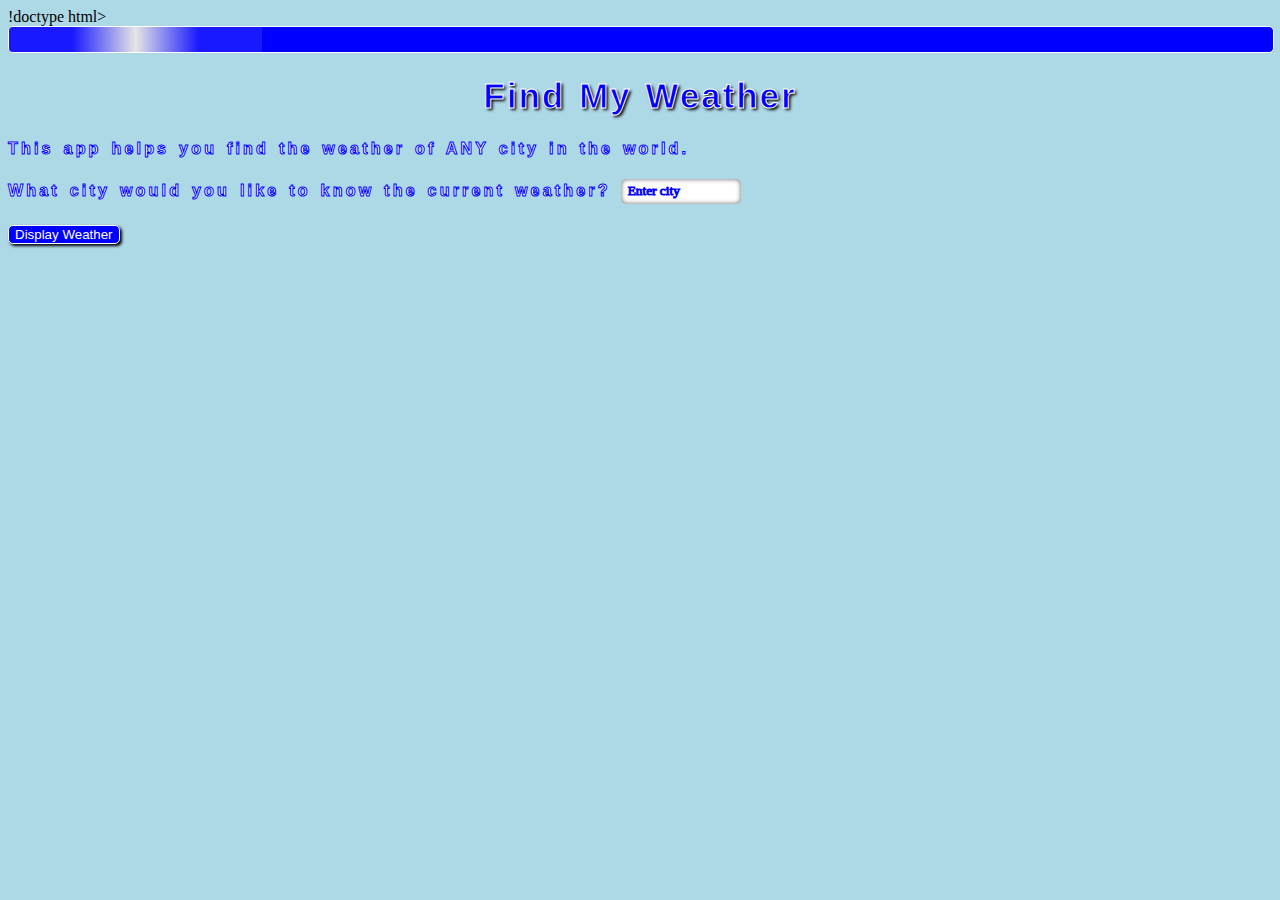
==== index.html @ e208994a "add Github pages functionalit" ====
!doctype html>
<html>
<head>
	<title>Weather Project, CIT261</title>
	
	<script defer src="WeatherProject.js"></script>

	<link rel="stylesheet" type="text/css" href="WeatherProject.css">
</head>

<body>
	<section class = "updated">
	
	<!-- the below 3 divs control the "white cylon eye" linear animation above the heading -->
	<div class="view_port">
		<div class="polling_message"></div>
		<div class="cylon_eye"></div>
	</div>
	
	<h1> Find My Weather</h1>	
	<p>
		This app helps you find the weather of ANY city in the world.
	</p>
	<p>
		What city would you like to know the current weather?
		<input id="cityID" placeholder="Enter city">
	</p>
		<button type="button" id="clickMe">Display Weather</button><br>
		<div id="displayDiv">
			<p></p><img src="">
		</div><br>
	</section>
</body>
</html>
---- WeatherProject.css ----
/* Transition */
h1{
	font-family: "Comic Sans MS", cursive, sans-serif;
	font-size: 35px;
	letter-spacing: 2px;
	word-spacing: 2px;
	color: #0000ff;
	font-weight: 700;
	font-style: normal;
	font-variant: normal;
	text-shadow: 2px 2px 3px rgba(1,1,5,0.99);
	-webkit-text-stroke: 1px white;
	text-align: center;
	transition: transform 1s;
}

/* Transform */
h1:hover {
	-webkit-transform: scale(1.3);
	-ms-transform: scale(1.3);
	transform: scale(1.3);
}

body{
	background-color: LightBlue;
}

/* Transition */
input{
	margin-top: 5px;
	border:none; 
	border-radius:5px; 
	box-shadow:0px 0px 5px #666666 inset; 
	height:25px;
	font-family: "Palatino Linotype", "Book Antiqua", Palatino, serif;
	width: 120px;
	text-indent:5px;
	-webkit-transition: width 1s ease-in-out;
	transition: width 1s ease-in-out;
}

input:focus { 
	outline:none;
	width: 200px;
}

p {
	font-family: Impact, Charcoal, sans-serif;
	font-size: 16px;
	letter-spacing: 3.2px;
	word-spacing: 2.2px;
	color: #FFFFFF;
	font-weight: 700;
	-webkit-text-stroke: 1px #0000ff;
}

button{
	background-color: #0000ff;
	color: white;
	margin-top: 5px;
	margin-bottom: 5px;
	border:1px solid white; 
	border-radius:5px; 
	box-shadow:2px 2px 3px rgba(1,1,5,0.99);
}

/*
	the below classes control the linear animation above the main heading.
*/
.polling_message {
  float: left;
  margin-right: 2%;
}

.view_port {
  background-color: #0000ff;
  border: 1px solid white;
  border-radius:5px;
  height: 25px;
  width: 100%;
  overflow: hidden;
}

.cylon_eye {
  background-color: white;
  background-image: linear-gradient(to right,
      rgba(0, 0, 255, .9) 25%,
      rgba(0, 0, 0, .1) 50%,
      rgba(0, 0, 255, .9) 75%);
  color: white;
  height: 100%;
  width: 20%;

  -webkit-animation: 10s linear 0s infinite alternate move_eye;
          animation: 10s linear 0s infinite alternate move_eye;
}

@-webkit-keyframes move_eye { from { margin-left: -20%; } to { margin-left: 100%; }  }
        @keyframes move_eye { from { margin-left: -20%; } to { margin-left: 100%; }  }
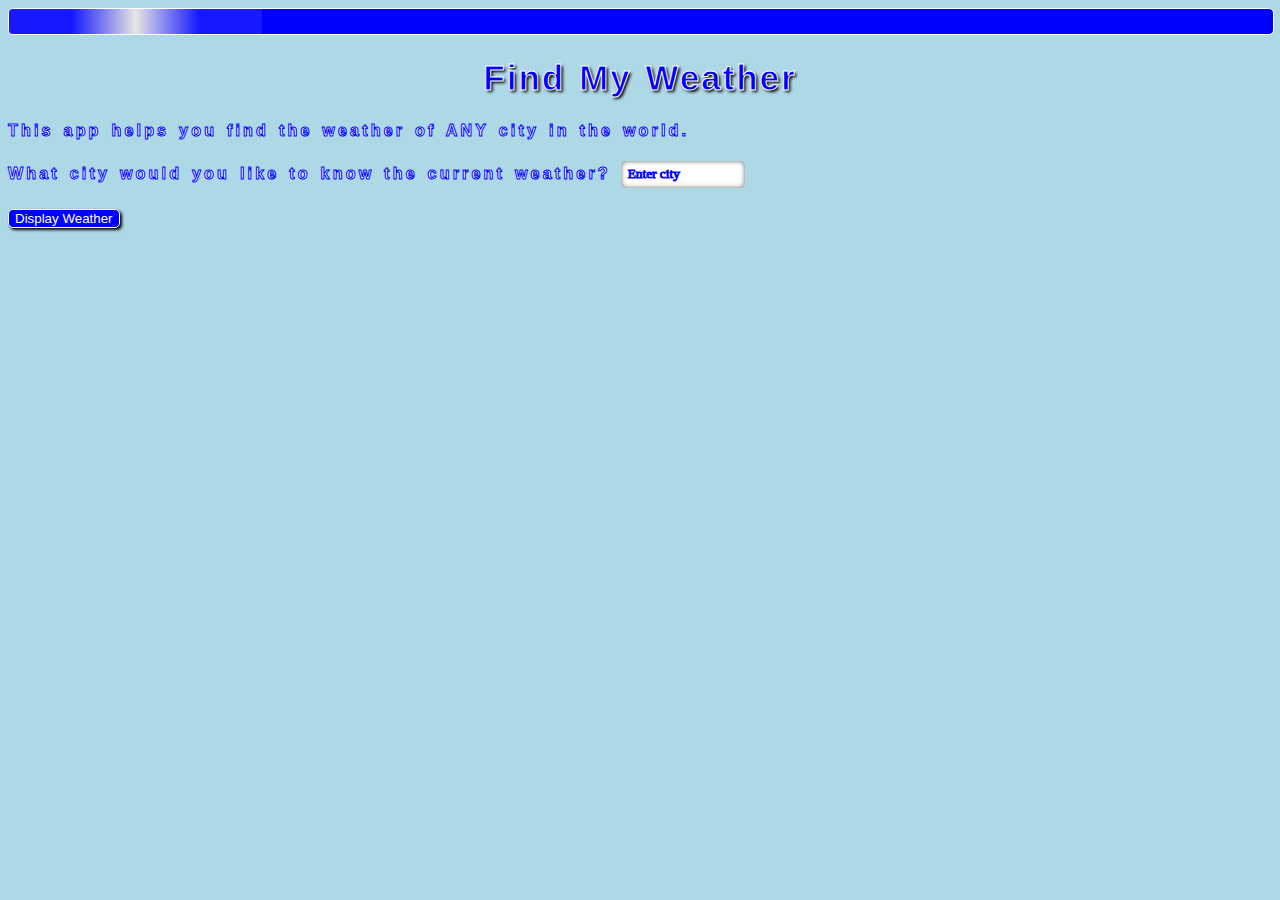
==== commit 91b2af42: "2nd go of adding Github pages functionality" ====
--- a/index.html
+++ b/index.html
@@ -1,4 +1,4 @@
-!doctype html>
+<!doctype html>
 <html>
 <head>
 	<title>Weather Project, CIT261</title>
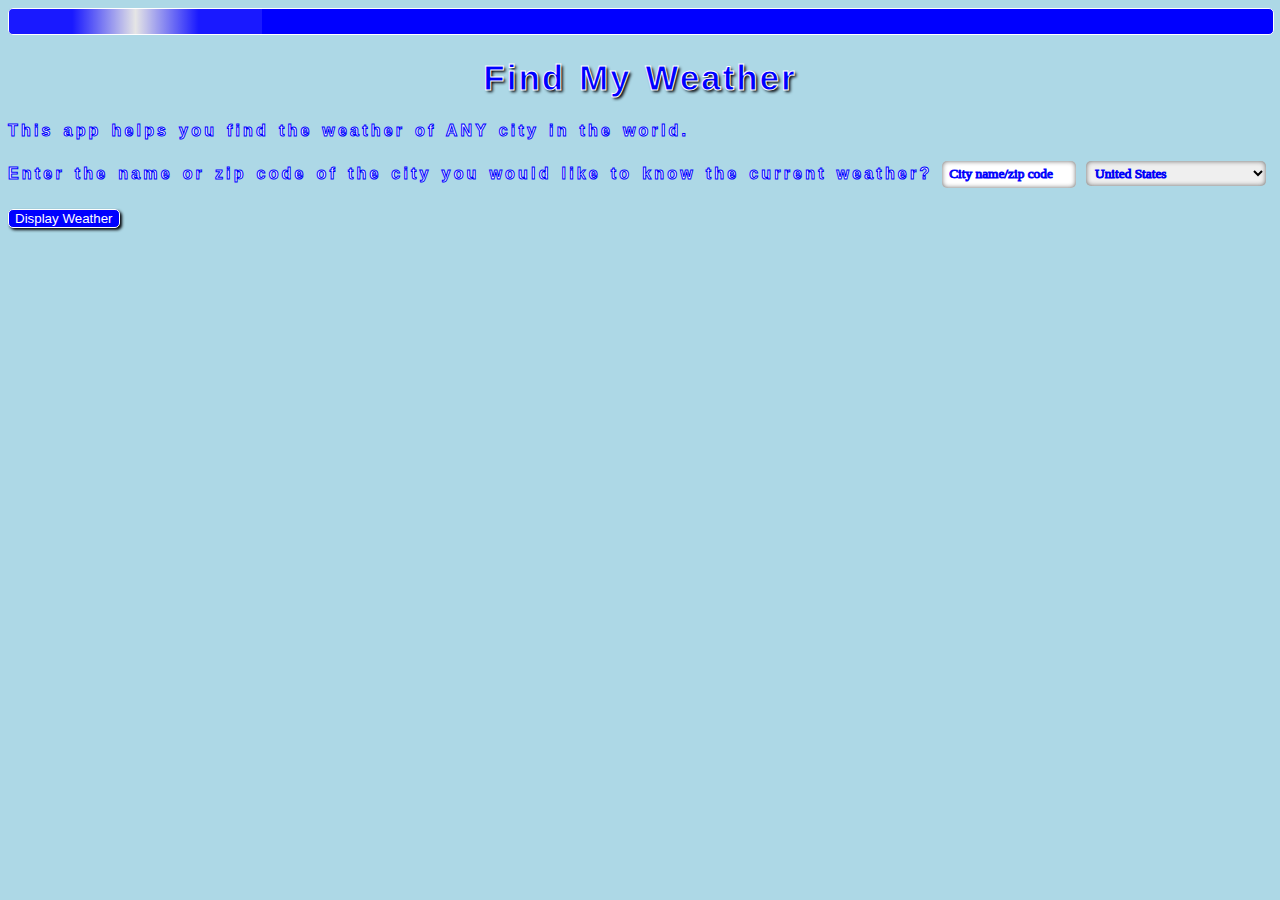
==== commit e7f472f6: "added country option to project" ====
--- a/index.html
+++ b/index.html
@@ -6,6 +6,7 @@
 	<script defer src="WeatherProject.js"></script>
 
 	<link rel="stylesheet" type="text/css" href="WeatherProject.css">
+	
 </head>
 
 <body>
@@ -22,8 +23,264 @@
 		This app helps you find the weather of ANY city in the world.
 	</p>
 	<p>
-		What city would you like to know the current weather?
-		<input id="cityID" placeholder="Enter city">
+		Enter the name or zip code of the city you would like to know the current weather?
+		<input id="cityID" placeholder="City name/zip code">
+		<!--<input id="countryID" placeholder="Enter country">-->
+		<!--
+			ISO-3166-1 Alpha 2 codes select/options courtesy of
+			https://www.freeformatter.com/iso-country-list-html-select.html
+		-->
+		<select id="ISO_3166_1_Alpha_2">
+			<option value="AF">Afghanistan</option>
+			<option value="AX">Åland Islands</option>
+			<option value="AL">Albania</option>
+			<option value="DZ">Algeria</option>
+			<option value="AS">American Samoa</option>
+			<option value="AD">Andorra</option>
+			<option value="AO">Angola</option>
+			<option value="AI">Anguilla</option>
+			<option value="AQ">Antarctica</option>
+			<option value="AG">Antigua and Barbuda</option>
+			<option value="AR">Argentina</option>
+			<option value="AM">Armenia</option>
+			<option value="AW">Aruba</option>
+			<option value="AU">Australia</option>
+			<option value="AT">Austria</option>
+			<option value="AZ">Azerbaijan</option>
+			<option value="BS">Bahamas</option>
+			<option value="BH">Bahrain</option>
+			<option value="BD">Bangladesh</option>
+			<option value="BB">Barbados</option>
+			<option value="BY">Belarus</option>
+			<option value="BE">Belgium</option>
+			<option value="BZ">Belize</option>
+			<option value="BJ">Benin</option>
+			<option value="BM">Bermuda</option>
+			<option value="BT">Bhutan</option>
+			<option value="BO">Bolivia, Plurinational State of</option>
+			<option value="BQ">Bonaire, Sint Eustatius and Saba</option>
+			<option value="BA">Bosnia and Herzegovina</option>
+			<option value="BW">Botswana</option>
+			<option value="BV">Bouvet Island</option>
+			<option value="BR">Brazil</option>
+			<option value="IO">British Indian Ocean Territory</option>
+			<option value="BN">Brunei Darussalam</option>
+			<option value="BG">Bulgaria</option>
+			<option value="BF">Burkina Faso</option>
+			<option value="BI">Burundi</option>
+			<option value="KH">Cambodia</option>
+			<option value="CM">Cameroon</option>
+			<option value="CA">Canada</option>
+			<option value="CV">Cape Verde</option>
+			<option value="KY">Cayman Islands</option>
+			<option value="CF">Central African Republic</option>
+			<option value="TD">Chad</option>
+			<option value="CL">Chile</option>
+			<option value="CN">China</option>
+			<option value="CX">Christmas Island</option>
+			<option value="CC">Cocos (Keeling) Islands</option>
+			<option value="CO">Colombia</option>
+			<option value="KM">Comoros</option>
+			<option value="CG">Congo</option>
+			<option value="CD">Congo, the Democratic Republic of the</option>
+			<option value="CK">Cook Islands</option>
+			<option value="CR">Costa Rica</option>
+			<option value="CI">Côte d'Ivoire</option>
+			<option value="HR">Croatia</option>
+			<option value="CU">Cuba</option>
+			<option value="CW">Curaçao</option>
+			<option value="CY">Cyprus</option>
+			<option value="CZ">Czech Republic</option>
+			<option value="DK">Denmark</option>
+			<option value="DJ">Djibouti</option>
+			<option value="DM">Dominica</option>
+			<option value="DO">Dominican Republic</option>
+			<option value="EC">Ecuador</option>
+			<option value="EG">Egypt</option>
+			<option value="SV">El Salvador</option>
+			<option value="GQ">Equatorial Guinea</option>
+			<option value="ER">Eritrea</option>
+			<option value="EE">Estonia</option>
+			<option value="ET">Ethiopia</option>
+			<option value="FK">Falkland Islands (Malvinas)</option>
+			<option value="FO">Faroe Islands</option>
+			<option value="FJ">Fiji</option>
+			<option value="FI">Finland</option>
+			<option value="FR">France</option>
+			<option value="GF">French Guiana</option>
+			<option value="PF">French Polynesia</option>
+			<option value="TF">French Southern Territories</option>
+			<option value="GA">Gabon</option>
+			<option value="GM">Gambia</option>
+			<option value="GE">Georgia</option>
+			<option value="DE">Germany</option>
+			<option value="GH">Ghana</option>
+			<option value="GI">Gibraltar</option>
+			<option value="GR">Greece</option>
+			<option value="GL">Greenland</option>
+			<option value="GD">Grenada</option>
+			<option value="GP">Guadeloupe</option>
+			<option value="GU">Guam</option>
+			<option value="GT">Guatemala</option>
+			<option value="GG">Guernsey</option>
+			<option value="GN">Guinea</option>
+			<option value="GW">Guinea-Bissau</option>
+			<option value="GY">Guyana</option>
+			<option value="HT">Haiti</option>
+			<option value="HM">Heard Island and McDonald Islands</option>
+			<option value="VA">Holy See (Vatican City State)</option>
+			<option value="HN">Honduras</option>
+			<option value="HK">Hong Kong</option>
+			<option value="HU">Hungary</option>
+			<option value="IS">Iceland</option>
+			<option value="IN">India</option>
+			<option value="ID">Indonesia</option>
+			<option value="IR">Iran, Islamic Republic of</option>
+			<option value="IQ">Iraq</option>
+			<option value="IE">Ireland</option>
+			<option value="IM">Isle of Man</option>
+			<option value="IL">Israel</option>
+			<option value="IT">Italy</option>
+			<option value="JM">Jamaica</option>
+			<option value="JP">Japan</option>
+			<option value="JE">Jersey</option>
+			<option value="JO">Jordan</option>
+			<option value="KZ">Kazakhstan</option>
+			<option value="KE">Kenya</option>
+			<option value="KI">Kiribati</option>
+			<option value="KP">Korea, Democratic People's Republic of</option>
+			<option value="KR">Korea, Republic of</option>
+			<option value="KW">Kuwait</option>
+			<option value="KG">Kyrgyzstan</option>
+			<option value="LA">Lao People's Democratic Republic</option>
+			<option value="LV">Latvia</option>
+			<option value="LB">Lebanon</option>
+			<option value="LS">Lesotho</option>
+			<option value="LR">Liberia</option>
+			<option value="LY">Libya</option>
+			<option value="LI">Liechtenstein</option>
+			<option value="LT">Lithuania</option>
+			<option value="LU">Luxembourg</option>
+			<option value="MO">Macao</option>
+			<option value="MK">Macedonia, the former Yugoslav Republic of</option>
+			<option value="MG">Madagascar</option>
+			<option value="MW">Malawi</option>
+			<option value="MY">Malaysia</option>
+			<option value="MV">Maldives</option>
+			<option value="ML">Mali</option>
+			<option value="MT">Malta</option>
+			<option value="MH">Marshall Islands</option>
+			<option value="MQ">Martinique</option>
+			<option value="MR">Mauritania</option>
+			<option value="MU">Mauritius</option>
+			<option value="YT">Mayotte</option>
+			<option value="MX">Mexico</option>
+			<option value="FM">Micronesia, Federated States of</option>
+			<option value="MD">Moldova, Republic of</option>
+			<option value="MC">Monaco</option>
+			<option value="MN">Mongolia</option>
+			<option value="ME">Montenegro</option>
+			<option value="MS">Montserrat</option>
+			<option value="MA">Morocco</option>
+			<option value="MZ">Mozambique</option>
+			<option value="MM">Myanmar</option>
+			<option value="NA">Namibia</option>
+			<option value="NR">Nauru</option>
+			<option value="NP">Nepal</option>
+			<option value="NL">Netherlands</option>
+			<option value="NC">New Caledonia</option>
+			<option value="NZ">New Zealand</option>
+			<option value="NI">Nicaragua</option>
+			<option value="NE">Niger</option>
+			<option value="NG">Nigeria</option>
+			<option value="NU">Niue</option>
+			<option value="NF">Norfolk Island</option>
+			<option value="MP">Northern Mariana Islands</option>
+			<option value="NO">Norway</option>
+			<option value="OM">Oman</option>
+			<option value="PK">Pakistan</option>
+			<option value="PW">Palau</option>
+			<option value="PS">Palestinian Territory, Occupied</option>
+			<option value="PA">Panama</option>
+			<option value="PG">Papua New Guinea</option>
+			<option value="PY">Paraguay</option>
+			<option value="PE">Peru</option>
+			<option value="PH">Philippines</option>
+			<option value="PN">Pitcairn</option>
+			<option value="PL">Poland</option>
+			<option value="PT">Portugal</option>
+			<option value="PR">Puerto Rico</option>
+			<option value="QA">Qatar</option>
+			<option value="RE">Réunion</option>
+			<option value="RO">Romania</option>
+			<option value="RU">Russian Federation</option>
+			<option value="RW">Rwanda</option>
+			<option value="BL">Saint Barthélemy</option>
+			<option value="SH">Saint Helena, Ascension and Tristan da Cunha</option>
+			<option value="KN">Saint Kitts and Nevis</option>
+			<option value="LC">Saint Lucia</option>
+			<option value="MF">Saint Martin (French part)</option>
+			<option value="PM">Saint Pierre and Miquelon</option>
+			<option value="VC">Saint Vincent and the Grenadines</option>
+			<option value="WS">Samoa</option>
+			<option value="SM">San Marino</option>
+			<option value="ST">Sao Tome and Principe</option>
+			<option value="SA">Saudi Arabia</option>
+			<option value="SN">Senegal</option>
+			<option value="RS">Serbia</option>
+			<option value="SC">Seychelles</option>
+			<option value="SL">Sierra Leone</option>
+			<option value="SG">Singapore</option>
+			<option value="SX">Sint Maarten (Dutch part)</option>
+			<option value="SK">Slovakia</option>
+			<option value="SI">Slovenia</option>
+			<option value="SB">Solomon Islands</option>
+			<option value="SO">Somalia</option>
+			<option value="ZA">South Africa</option>
+			<option value="GS">South Georgia and the South Sandwich Islands</option>
+			<option value="SS">South Sudan</option>
+			<option value="ES">Spain</option>
+			<option value="LK">Sri Lanka</option>
+			<option value="SD">Sudan</option>
+			<option value="SR">Suriname</option>
+			<option value="SJ">Svalbard and Jan Mayen</option>
+			<option value="SZ">Swaziland</option>
+			<option value="SE">Sweden</option>
+			<option value="CH">Switzerland</option>
+			<option value="SY">Syrian Arab Republic</option>
+			<option value="TW">Taiwan, Province of China</option>
+			<option value="TJ">Tajikistan</option>
+			<option value="TZ">Tanzania, United Republic of</option>
+			<option value="TH">Thailand</option>
+			<option value="TL">Timor-Leste</option>
+			<option value="TG">Togo</option>
+			<option value="TK">Tokelau</option>
+			<option value="TO">Tonga</option>
+			<option value="TT">Trinidad and Tobago</option>
+			<option value="TN">Tunisia</option>
+			<option value="TR">Turkey</option>
+			<option value="TM">Turkmenistan</option>
+			<option value="TC">Turks and Caicos Islands</option>
+			<option value="TV">Tuvalu</option>
+			<option value="UG">Uganda</option>
+			<option value="UA">Ukraine</option>
+			<option value="AE">United Arab Emirates</option>
+			<option value="GB">United Kingdom</option>
+			<option value="US" selected>United States</option>
+			<option value="UM">United States Minor Outlying Islands</option>
+			<option value="UY">Uruguay</option>
+			<option value="UZ">Uzbekistan</option>
+			<option value="VU">Vanuatu</option>
+			<option value="VE">Venezuela, Bolivarian Republic of</option>
+			<option value="VN">Viet Nam</option>
+			<option value="VG">Virgin Islands, British</option>
+			<option value="VI">Virgin Islands, U.S.</option>
+			<option value="WF">Wallis and Futuna</option>
+			<option value="EH">Western Sahara</option>
+			<option value="YE">Yemen</option>
+			<option value="ZM">Zambia</option>
+			<option value="ZW">Zimbabwe</option>
+		</select>
 	</p>
 		<button type="button" id="clickMe">Display Weather</button><br>
 		<div id="displayDiv">
--- a/WeatherProject.css
+++ b/WeatherProject.css
@@ -25,15 +25,28 @@
 	background-color: LightBlue;
 }
 
-/* Transition */
-input{
+select{
 	margin-top: 5px;
 	border:none; 
 	border-radius:5px; 
 	box-shadow:0px 0px 5px #666666 inset; 
 	height:25px;
 	font-family: "Palatino Linotype", "Book Antiqua", Palatino, serif;
-	width: 120px;
+	width: 180px;
+	text-indent:5px;
+	-webkit-transition: width 1s ease-in-out;
+	transition: width 1s ease-in-out;
+}
+
+/* Transition */
+input {
+	margin-top: 5px;
+	border:none; 
+	border-radius:5px; 
+	box-shadow:0px 0px 5px #666666 inset; 
+	height:25px;
+	font-family: "Palatino Linotype", "Book Antiqua", Palatino, serif;
+	width: 130px;
 	text-indent:5px;
 	-webkit-transition: width 1s ease-in-out;
 	transition: width 1s ease-in-out;
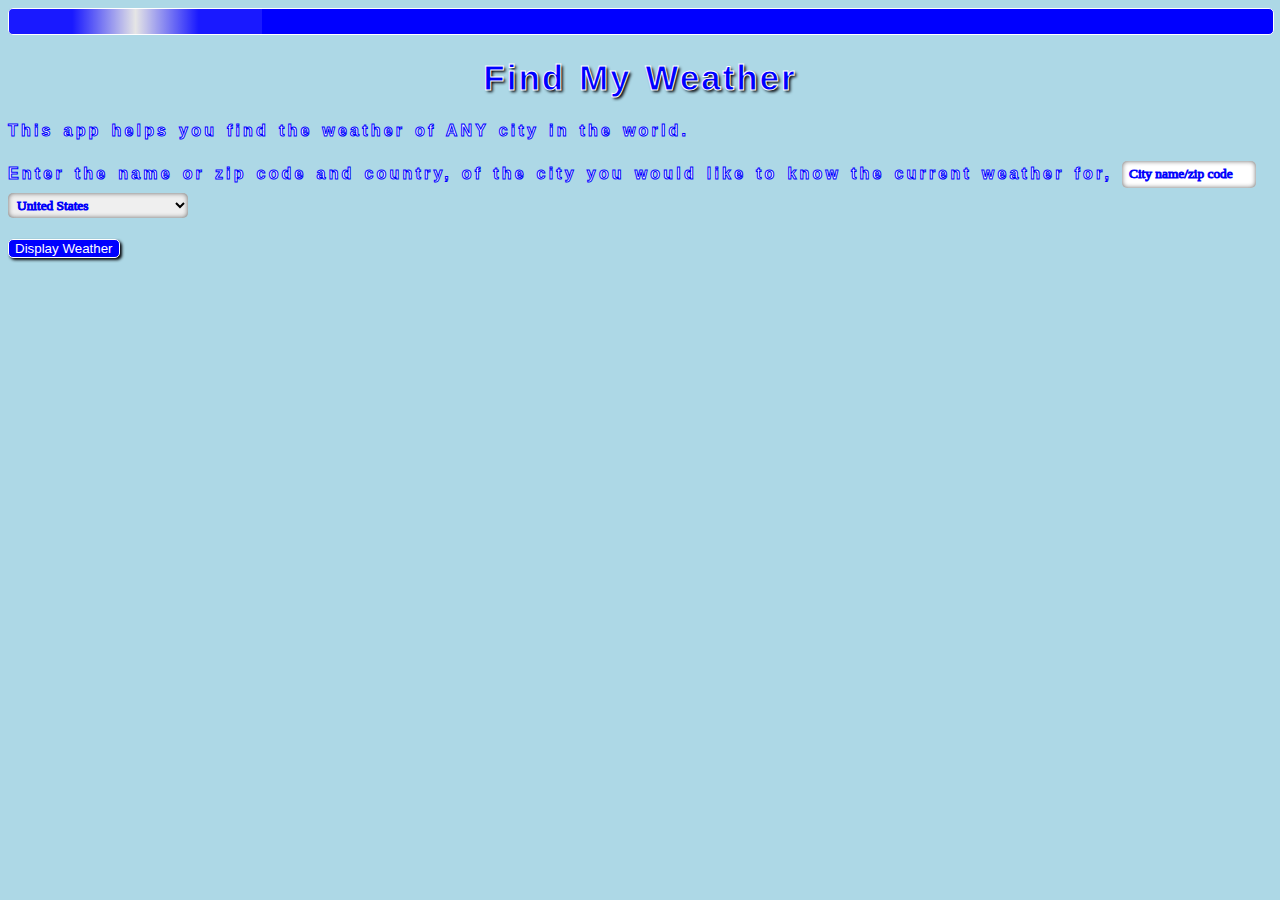
==== commit 2ccaded2: "added index.html comments" ====
--- a/index.html
+++ b/index.html
@@ -23,10 +23,11 @@
 		This app helps you find the weather of ANY city in the world.
 	</p>
 	<p>
-		Enter the name or zip code of the city you would like to know the current weather?
+		Enter the name or zip code and country, of the city you would like to know the current weather for,
 		<input id="cityID" placeholder="City name/zip code">
-		<!--<input id="countryID" placeholder="Enter country">-->
-		<!--
+		<!-- To use post course. <input id="countryID" placeholder="Enter country">-->
+		<!-- 
+			Include select tag with country options to provide user with more specific search options.
 			ISO-3166-1 Alpha 2 codes select/options courtesy of
 			https://www.freeformatter.com/iso-country-list-html-select.html
 		-->
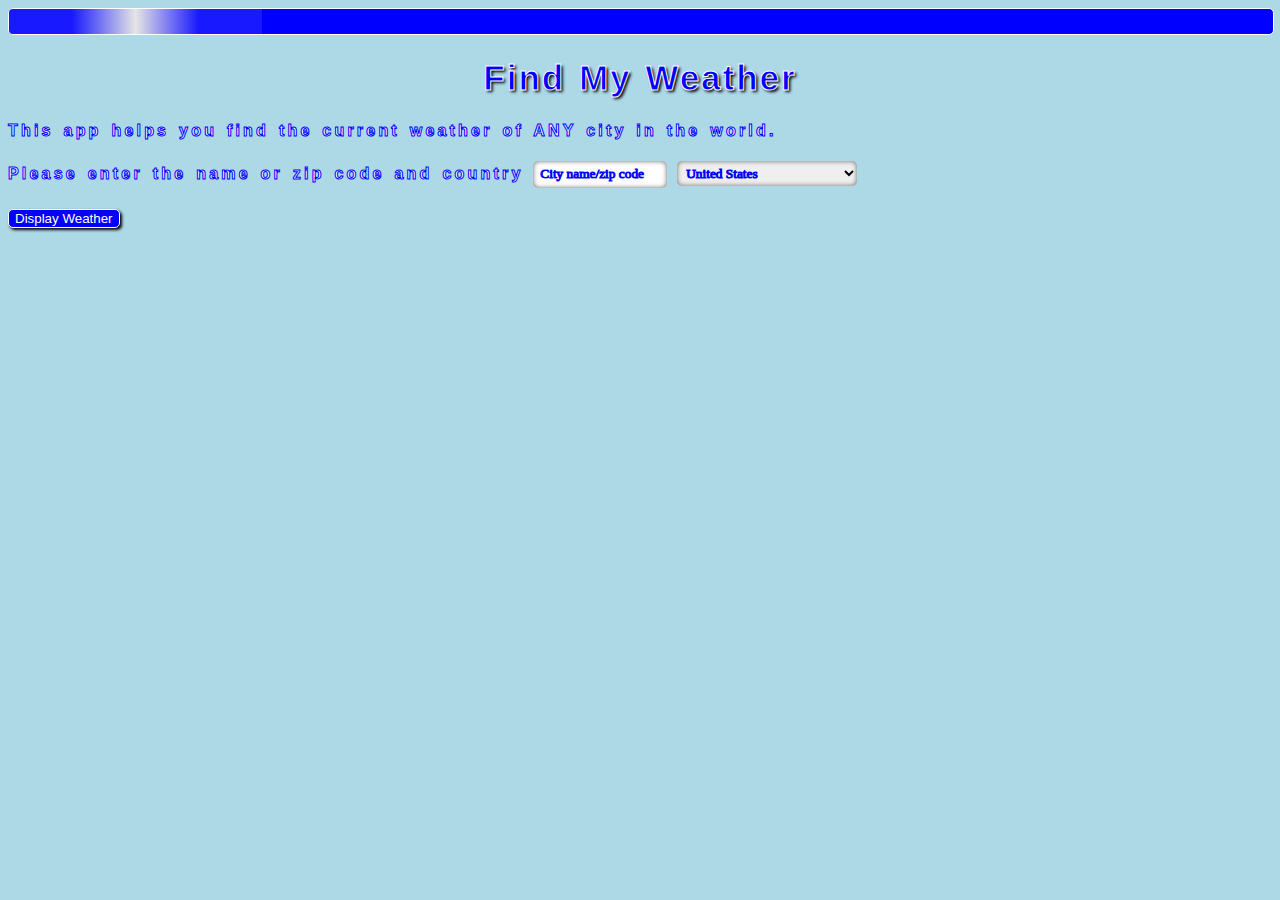
==== commit ff7ded47: "little wording change to index.html" ====
--- a/index.html
+++ b/index.html
@@ -20,10 +20,10 @@
 	
 	<h1> Find My Weather</h1>	
 	<p>
-		This app helps you find the weather of ANY city in the world.
+		This app helps you find the current weather of ANY city in the world.
 	</p>
 	<p>
-		Enter the name or zip code and country, of the city you would like to know the current weather for,
+		Please enter the name or zip code and country
 		<input id="cityID" placeholder="City name/zip code">
 		<!-- To use post course. <input id="countryID" placeholder="Enter country">-->
 		<!-- 
